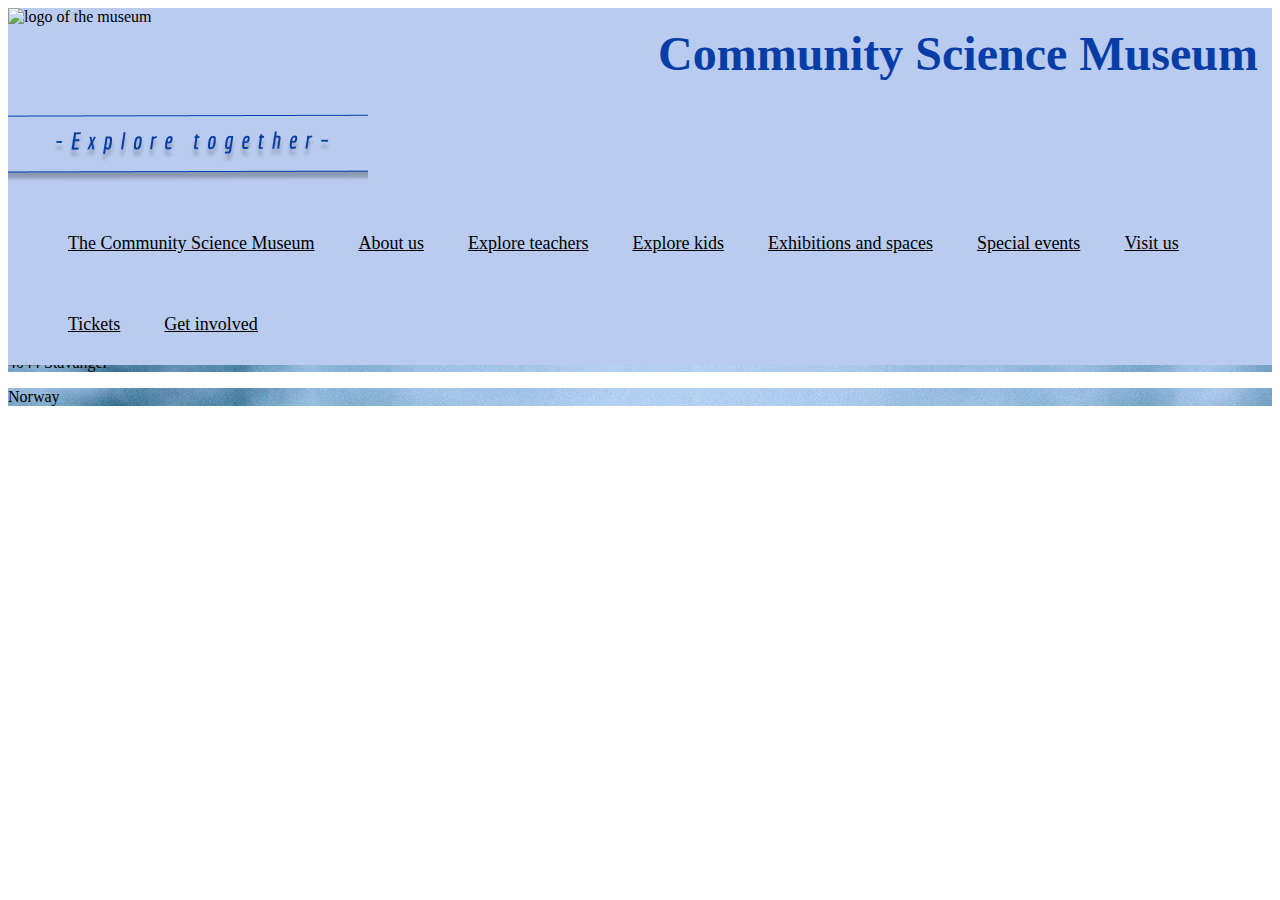
==== about.html @ 62e26b8c "clone to main" ====
<!DOCTYPE html>
<html lang="en">
<head>
    <meta charset="UTF-8">
    <meta http-equiv="X-UA-Compatible" content="IE=edge">
    <meta name="viewport" content="width=device-width, initial-scale=1.0">
    <meta name="discription" content="get information about The community Science Museum">
    <link href="css/styles.css" rel=" stylesheet"/>
    <link href="..font/https://fonts.google.com/?preview.text=Addresse%20er%20langgate&preview.text_type=custom&query=cairo"/>
    <link href="..fonts/https://fonts.google.com/?preview.text=%20Community%20Science%20Museum&preview.text_type=custom&query=source+serif+pro"/>
    <title>The Community Science Museum|About</title>
</head>
<body>
    <header>
        <a href="index.html"></a>
        <img src="icons/logostar.png" alt="logo of the museum" class="logostar"/>
        <h1>Community Science Museum</h1>
        <img src="icons/eksplore together.png" alt="label with text: Explore together"  class="Explore together"/>
        <nav>
            <ul>    
                <a href="index.html">The Community Science Museum</a>
                <a href="about.html"class="active">About us</a>
                <a href="explore teachers.html">Explore teachers</a>
                <a href="explore kids.html">Explore kids</a>
                <a href="exhibitions.html">Exhibitions and spaces</a>
                <a href="Special events.html">Special events</a>
                <a href="visit.html">Visit us</a>
                <a href="tickets.html">Tickets</a>
                <a href="get involved.html">Get involved</a>
            </ul>
        </nav>  
    </header>
    <main>

    </main>
    <footer>
        Copyright: &copy;
        <p>Contact</p>
        <p>Telefon: 909 111222</p>
        <p>Addresse: Strogate 5</p>
        <p>4044 Stavanger</p>
        <p>Norway</p>
    </footer>
    
</body>
</html>
---- css/styles.css ----
@font-face {
    font-family: 'Source Serif Pro', serif;
    src: url("fonts/fonts.gstatic.com");
    font-family: 'Cairo', sans-serif;
    src: url("fonts.googleapis.com");
}

h1 {
        font-family: Cairo, Cambria, Cochin, Georgia, Times, 'Times New Roman', sans-serif;
        font-size: 3em;
        color: #073DA7;
        background-color: rgb(185, 203, 238);
        position: relative center;
        margin-top: 0px;
        padding-left: 650px;
        padding-bottom:0px;
}
.explore {
    width: 400px;
    height: 100px;
    margin-top: 0px;
    padding-left: 750px;
    padding-top: 0px;
}

body {
    font-family: source serif pro serif, Georgia, 'Times New Roman', Times, serif;
    font-size: 1 em;
    color: black;
}

.logo {
   margin-bottom:0px;
   background-color:rgb(185, 203, 238);
    
}

#menu-checkbox:checked ~ nav {
    display: block;
}

header {
    position: relative;
    background-color:rgb(185, 203, 238); 
    height: 210px;
    
}


nav {
    position:absolute;
    background-color:rgb(185, 203, 238);
    color:black;
    padding-right: 20px;

}
nav a {
    display: block;
    color:black;
    margin: 30px 20px 30px 20px;
    font-size:large;
   

}
@media  (min-width: 600px) {
    nav{
        display: block;
        position: static;
    }
}
.hamburger-icon {
    display:none;
}
nav a {
    display: inline-block;
}
 
.scientistic {
    background-image:url("../images/homepage.jpg");
    background-repeat: no-repeat;
    width: 700px;
    height: 1000px;
    margin-top: 0px;
    margin-left: 600px;
    
}
p {
    background-image:url("../images/homepage.jpg");
    position: center;
}
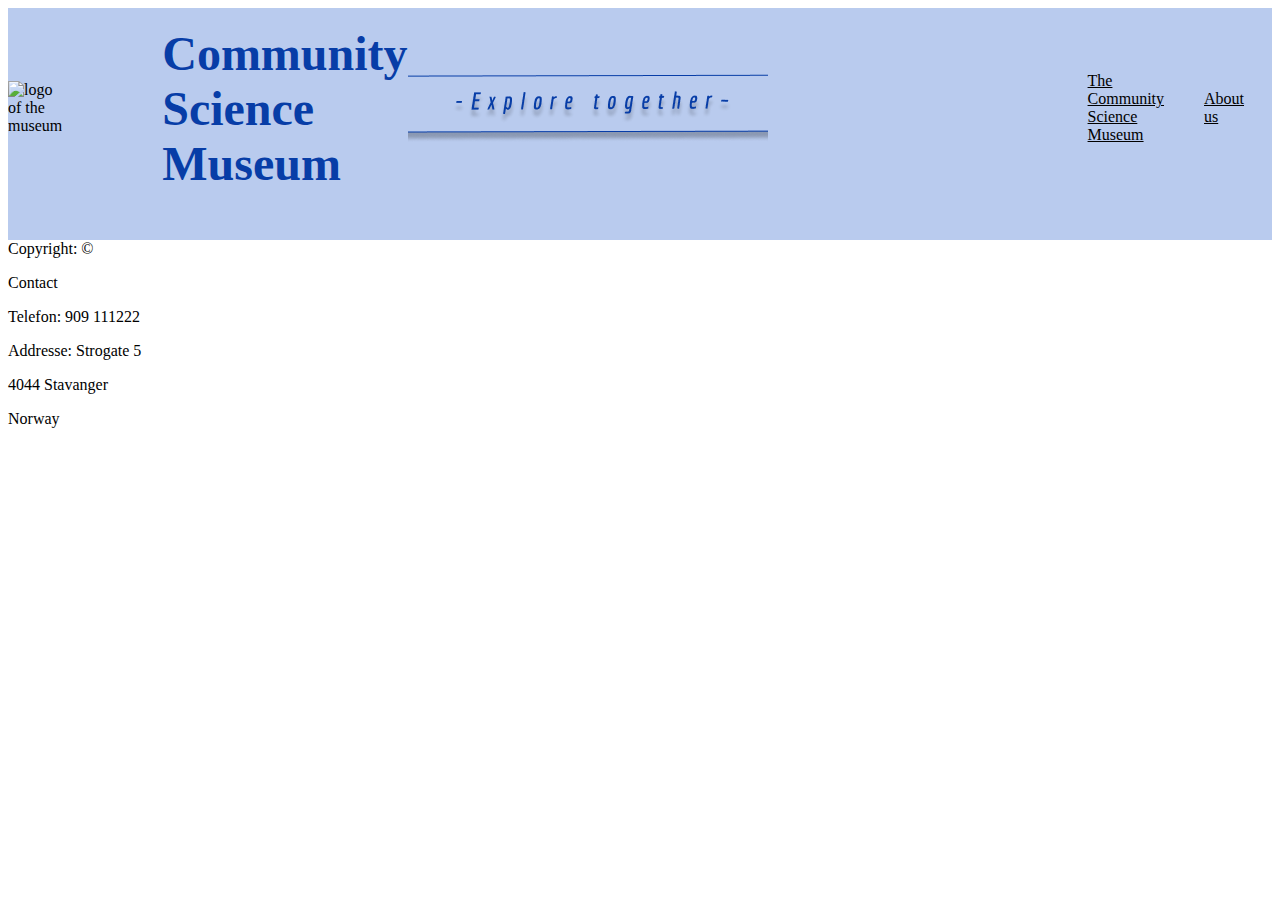
==== commit 7715393f: "clone to main" ====
--- a/about.html
+++ b/about.html
@@ -17,7 +17,7 @@
         <h1>Community Science Museum</h1>
         <img src="icons/eksplore together.png" alt="label with text: Explore together"  class="Explore together"/>
         <nav>
-            <ul>    
+            <nav>    
                 <a href="index.html">The Community Science Museum</a>
                 <a href="about.html"class="active">About us</a>
                 <a href="explore teachers.html">Explore teachers</a>
@@ -27,7 +27,7 @@
                 <a href="visit.html">Visit us</a>
                 <a href="tickets.html">Tickets</a>
                 <a href="get involved.html">Get involved</a>
-            </ul>
+            </nav>
         </nav>  
     </header>
     <main>
--- a/css/styles.css
+++ b/css/styles.css
@@ -5,23 +5,7 @@
     src: url("fonts.googleapis.com");
 }
 
-h1 {
-        font-family: Cairo, Cambria, Cochin, Georgia, Times, 'Times New Roman', sans-serif;
-        font-size: 3em;
-        color: #073DA7;
-        background-color: rgb(185, 203, 238);
-        position: relative center;
-        margin-top: 0px;
-        padding-left: 650px;
-        padding-bottom:0px;
-}
-.explore {
-    width: 400px;
-    height: 100px;
-    margin-top: 0px;
-    padding-left: 750px;
-    padding-top: 0px;
-}
+
 
 body {
     font-family: source serif pro serif, Georgia, 'Times New Roman', Times, serif;
@@ -30,8 +14,8 @@
 }
 
 .logo {
-   margin-bottom:0px;
-   background-color:rgb(185, 203, 238);
+    margin-bottom:0px;
+    background-color:rgb(185, 203, 238);
     
 }
 
@@ -40,51 +24,176 @@
 }
 
 header {
-    position: relative;
+    
     background-color:rgb(185, 203, 238); 
-    height: 210px;
-    
+    height: 200px;
+    margin-bottom: 0px;
+    display:block flex;
+    align-items: center;
+    padding-bottom: 2em;
 }
 
 
 nav {
-    position:absolute;
-    background-color:rgb(185, 203, 238);
+    position: relative;
     color:black;
-    padding-right: 20px;
-
+    padding-left: 50px;
+    margin-left: 100px;
+    font-size:large bold;
+    
 }
 nav a {
-    display: block;
+    display: inline-block;
     color:black;
     margin: 30px 20px 30px 20px;
-    font-size:large;
-   
-
 }
 @media  (min-width: 600px) {
     nav{
-        display: block;
+        display: block flex;
         position: static;
+        justify-content: space-around;
+        align-items: center;
     }
 }
 .hamburger-icon {
     display:none;
+    
 }
-nav a {
-    display: inline-block;
+#check-box{
+    display: none;
 }
- 
+
+h1 {
+    font-family: Cairo, Cambria, Cochin, Georgia, Times, 'Times New Roman', sans-serif;
+    font-size: 3em;
+    color: #073DA7;
+    background-color: rgb(185, 203, 238);
+    position: relative center;
+    margin: 0px;
+    margin-bottom: 0px;
+    padding-left: 100px;
+    display:inline;
+
+}
+.explore {
+    width: 400px;
+    height: 100px;
+    margin-top: 0px;
+    margin-bottom: 0px;
+    padding-left: 650px;
+    padding-top: 0px;
+    padding-bottom: 20px;
+    align-items: center;
+}
+
+
 .scientistic {
-    background-image:url("../images/homepage.jpg");
+    width: 600px;
+    height: 900px;
     background-repeat: no-repeat;
-    width: 700px;
-    height: 1000px;
     margin-top: 0px;
     margin-left: 600px;
+    padding-top: 0%;
+}
+
+
+.astronaut {
+    background-image:"../images/andrew-ruiz-348421.jpg";
+    background-size: cover;
+    background-repeat: no-repeat;
+    max-height:min-content;
+    width: 100%;
+    background-repeat: no-repeat;
+    margin: 15px;
+}
+
+.maur {
+    background-size: cover;
+    background-repeat: no-repeat;
+    background-image:"../images/exhibiton maur.jpg";
+    max-height: 400px;
+    background-repeat: no-repeat;
+    margin: 15px;
+}
+
+
+.glasses {
+    background-size: cover;
+    background-repeat: no-repeat;
+    background-image:"../images/billetto-editorial-334686.jpg";
+    max-height: 400px;
+    background-repeat: no-repeat;
+    margin: 15px;
+}
+.footer{
+    background-image: none;
+}
+button {
+    width: 300px;
+    height: 50px;
+    border-radius:10px;
     
 }
-p {
-    background-image:url("../images/homepage.jpg");
-    position: center;
-}+.ticket-button {
+    background-color:#B9CBEE;
+}
+.teacher-button {
+    background-color:#CBC41B;
+}
+.kids-button {
+    background-color:#F89E5D;
+}
+.exhibition-button {
+    background-color:#E1D6CD;
+}
+.events-button {
+    background-color:#D380C3;
+}
+.news-button {
+    text-align:center;
+    background-color:#E4AD9C;
+    width:200px;
+    height:25px;
+    border-radius:6px;
+}
+.read-button {
+    text-align: center;
+    background-color:#A3E6EC;
+    width:200px;
+    height:25px;
+    border-radius: 6px;
+}
+
+.wrapper {
+    display: grid;
+    grid-template-columns:  1fr  2fr 2fr;
+}
+.itme {
+    flex-direction: column;
+    align-items:center;
+    justify-content:space-between;
+    flex-wrap:nowrap;
+    flex-grow:unset;
+    margin-left: 0px;
+    margin-right: 0px;
+    margin-top: 10px;
+    margin-bottom: 10px;
+}
+.higher-item {
+    margin-top: 0px;
+    margin-bottom:10px;
+    padding-top: 0%;
+}
+.museum {
+    height: 300px;
+    min-width: 100%;
+}
+
+
+h2 {
+    background-color:#D380C3;
+    color:black;
+}
+
+   
+    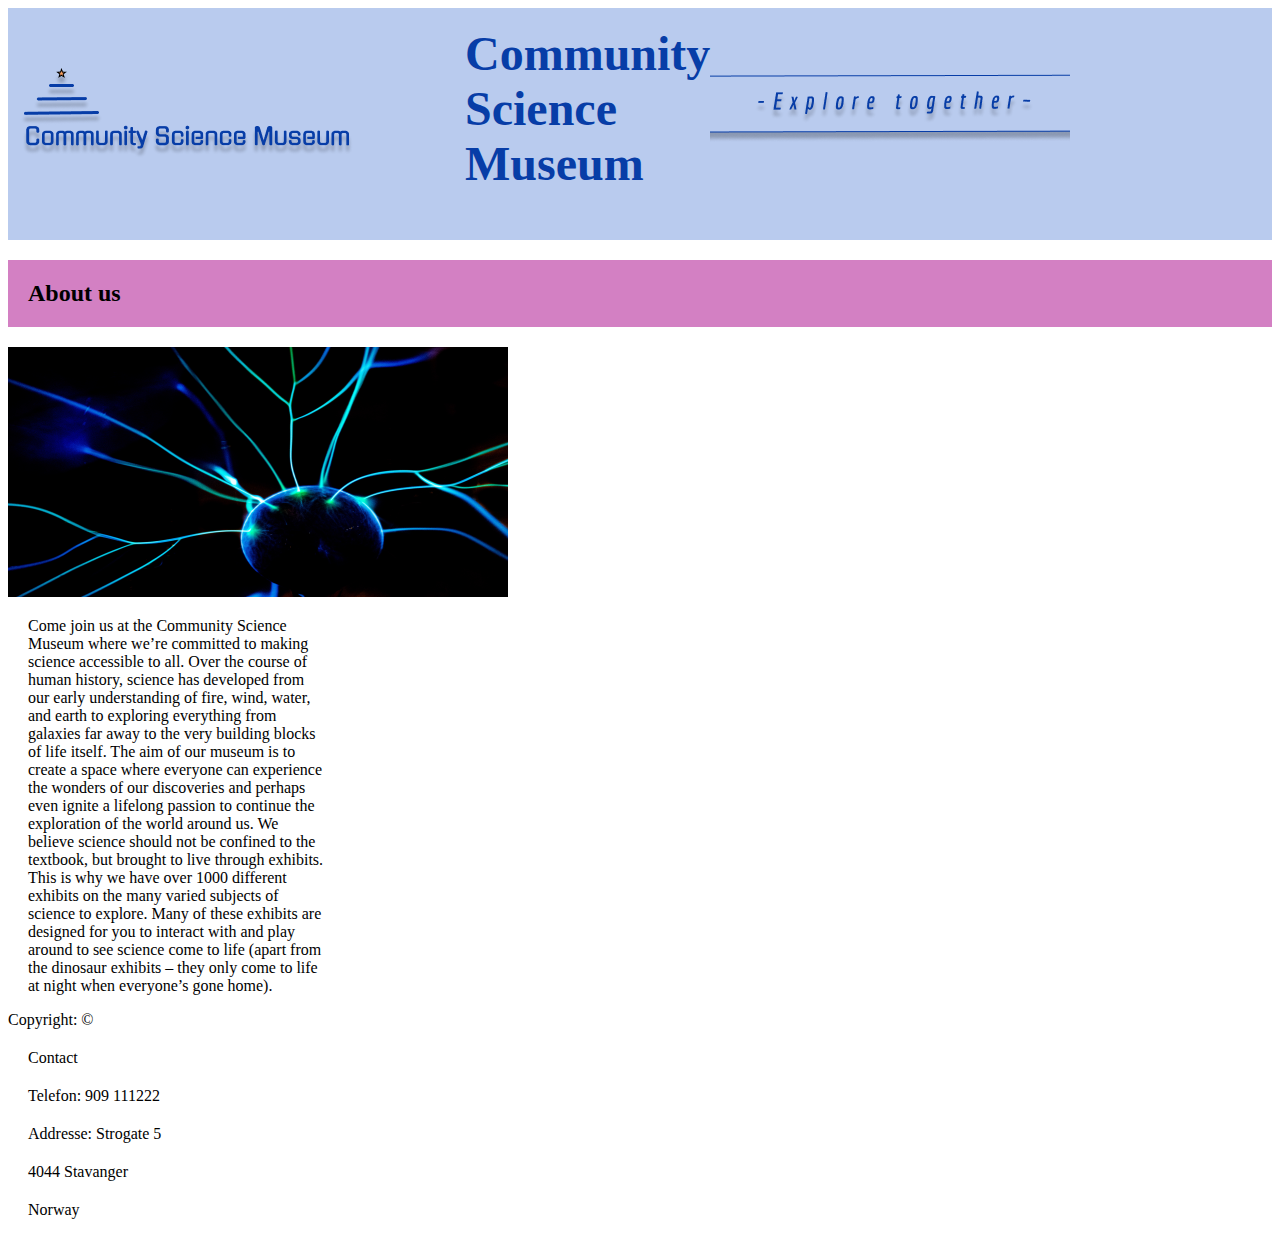
==== commit 9e9e75f0: "clone to main" ====
--- a/about.html
+++ b/about.html
@@ -13,7 +13,7 @@
 <body>
     <header>
         <a href="index.html"></a>
-        <img src="icons/logostar.png" alt="logo of the museum" class="logostar"/>
+        <img src="icons/logo text A.png" alt="logo of the museum" class="logo"/>
         <h1>Community Science Museum</h1>
         <img src="icons/eksplore together.png" alt="label with text: Explore together"  class="Explore together"/>
         <nav>
@@ -31,7 +31,13 @@
         </nav>  
     </header>
     <main>
-
+        <h2>About us</h2>
+        <img src="images/Science image.jpg" alt="electric ball with electric wibes in turquoise colors" class="science"/>
+        <p>Come join us at the Community Science Museum where we’re committed to making science accessible to all.
+            Over the course of human history, science has developed from our early understanding of fire, wind, water, and earth to exploring everything from galaxies far away to the very building blocks of life itself.
+            The aim of our museum is to create a space where everyone can experience the wonders of our discoveries and perhaps even ignite a lifelong passion to continue the exploration of the world around us.
+            We believe science should not be confined to the textbook, but brought to live through exhibits. This is why we have over 1000 different exhibits on the many varied subjects of science to explore. Many of these exhibits are designed for you to interact with and play around to see science come to life (apart from the dinosaur exhibits – they only come to life at night when everyone’s gone home).
+            </p>
     </main>
     <footer>
         Copyright: &copy;
--- a/css/styles.css
+++ b/css/styles.css
@@ -11,6 +11,7 @@
     font-family: source serif pro serif, Georgia, 'Times New Roman', Times, serif;
     font-size: 1 em;
     color: black;
+   
 }
 
 .logo {
@@ -85,70 +86,21 @@
     padding-bottom: 20px;
     align-items: center;
 }
-
+img {
+    display:flex;
+}
+    
 
 .scientistic {
-    width: 600px;
-    height: 900px;
+    background-image:var--(homepage picture),
+    url("/images/homepage.jpg");
     background-repeat: no-repeat;
     margin-top: 0px;
-    margin-left: 600px;
-    padding-top: 0%;
-}
-
-
-.astronaut {
-    background-image:"../images/andrew-ruiz-348421.jpg";
-    background-size: cover;
-    background-repeat: no-repeat;
-    max-height:min-content;
-    width: 100%;
-    background-repeat: no-repeat;
-    margin: 15px;
-}
-
-.maur {
-    background-size: cover;
-    background-repeat: no-repeat;
-    background-image:"../images/exhibiton maur.jpg";
-    max-height: 400px;
-    background-repeat: no-repeat;
-    margin: 15px;
-}
-
-
-.glasses {
-    background-size: cover;
-    background-repeat: no-repeat;
-    background-image:"../images/billetto-editorial-334686.jpg";
-    max-height: 400px;
-    background-repeat: no-repeat;
-    margin: 15px;
-}
-.footer{
-    background-image: none;
-}
-button {
-    width: 300px;
-    height: 50px;
-    border-radius:10px;
-    
-}
-.ticket-button {
-    background-color:#B9CBEE;
-}
-.teacher-button {
-    background-color:#CBC41B;
-}
-.kids-button {
-    background-color:#F89E5D;
-}
-.exhibition-button {
-    background-color:#E1D6CD;
-}
-.events-button {
-    background-color:#D380C3;
-}
+    max-width: 600px;
+}
+
+
+
 .news-button {
     text-align:center;
     background-color:#E4AD9C;
@@ -164,36 +116,181 @@
     border-radius: 6px;
 }
 
-.wrapper {
-    display: grid;
-    grid-template-columns:  1fr  2fr 2fr;
-}
-.itme {
-    flex-direction: column;
-    align-items:center;
-    justify-content:space-between;
-    flex-wrap:nowrap;
-    flex-grow:unset;
-    margin-left: 0px;
-    margin-right: 0px;
-    margin-top: 10px;
-    margin-bottom: 10px;
-}
-.higher-item {
-    margin-top: 0px;
-    margin-bottom:10px;
-    padding-top: 0%;
-}
+
+.astronaut {
+    background-image:"../images/andrew-ruiz-348421.jpg";
+    background-size: cover;
+    background-repeat: no-repeat;
+    max-height:400px;
+    max-width: 100%;
+    background-repeat: no-repeat;
+    margin: 15px;
+}
+
+.maur {
+    background-size: cover;
+    background-repeat: no-repeat;
+    background-image:"../images/exhibiton maur.jpg";
+    max-height: 400px;
+    background-repeat: no-repeat;
+    margin: 15px;
+}
+
+
+.glasses {
+    background-size: cover;
+    background-repeat: no-repeat;
+    
+    max-height: 400px;
+    background-repeat: no-repeat;
+    margin: 15px;
+}
+.footer{
+    background-image: none;
+}
+button {
+    
+    width: 300px;
+    height: 50px;
+    border-radius:10px;
+    
+}
+.ticket-button {
+    background-color:#B9CBEE;
+}
+
+.teacher-button {
+    background-color:#CBC41B;
+}
+.kids-button {
+    background-color:#F89E5D;
+}
+.exhibition-button {
+    background-color:#E1D6CD;
+}
+
+.events-button {
+    background-color:#D380C3;
+}
+
+.item4 {
+    background-image:"../images/billetto-editorial-334686.jpg";
+}
+
 .museum {
-    height: 300px;
-    min-width: 100%;
+    width: cover;
+    height:fit-content;
 }
 
 
 h2 {
     background-color:#D380C3;
     color:black;
-}
-
-   
-    +    padding:20px;
+}
+
+
+p {
+    margin-top: 20px;
+    margin-left: 20px;
+    max-width:600px;
+    width:300px;
+    
+
+}
+
+.man {
+    height: 500px;
+    width: 300px;
+    margin-right: 20px;
+    position: relative center;
+}
+.science {
+    height: 250px;
+    width: 500px;
+}
+.moon {
+    min-width:100%;
+    height: 200px;
+}
+.drop {
+    height: 500px;
+    width: 400px;
+    margin-right: 20px;
+}
+.teacher {
+    height: 500px;
+    width: 500px;
+    margin-right: 20px;
+}
+    
+.keyhole {
+    height: 500px;
+    width: 500px;
+    margin-right: 20px;
+}
+.star {
+    width: 100% cover;
+}
+.newton {
+    height: 500px;
+    width:400px;
+    margin-right: 20px;
+}
+.boy {
+    height: 600px;
+    width: 500px;
+    margin-right: 20px;
+}
+.star {
+    width:100%;
+    height: 150px;;
+}
+.skull {
+    height: 500px;
+    width: 700px;
+    margin: 20px;
+}
+.elephant {
+    height: 700px;
+    width: 500px;
+    margin: 20px;
+}
+.climb {
+    height: 600px;
+    width: 1000px;
+    margin: 20px;
+}
+.dinosaur {
+    height: 700px;
+    width: 500px;
+    margin: 20px;
+}
+.child {
+    height: 200px;
+    width: 700px;
+    margin: 20px;
+}
+.rocket {
+    max-width:600px;
+}
+.cosmology {
+    background-color:#E9918B;
+    text-align: center;
+}
+.evolution {
+    background-color:#CBC41B;
+    text-align: center;
+}
+.biology {
+    background-color:#F8BB46;
+    text-align: center;
+}
+.robotica {
+    background-color:#CE9FDE;
+    text-align: center;
+}
+.ecology {
+    background-color:#F89E5D;
+    text-align: center;
+}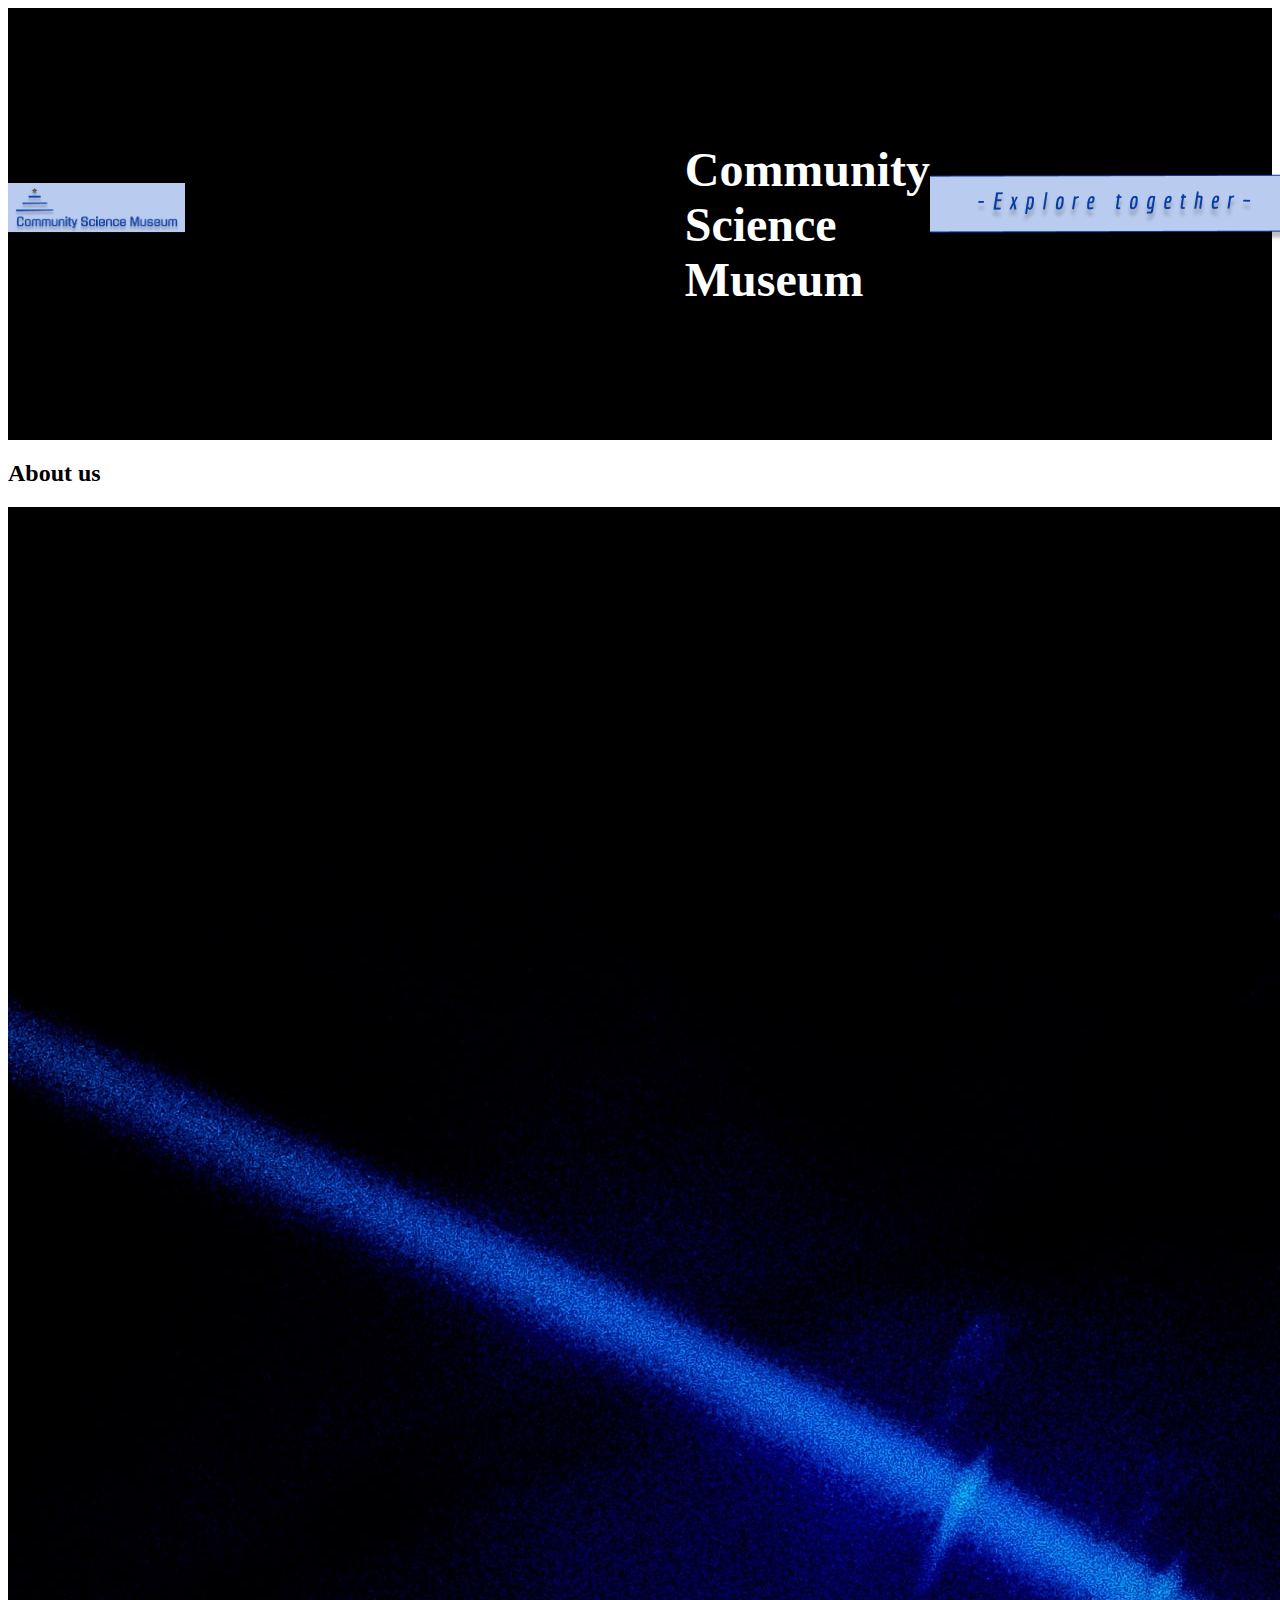
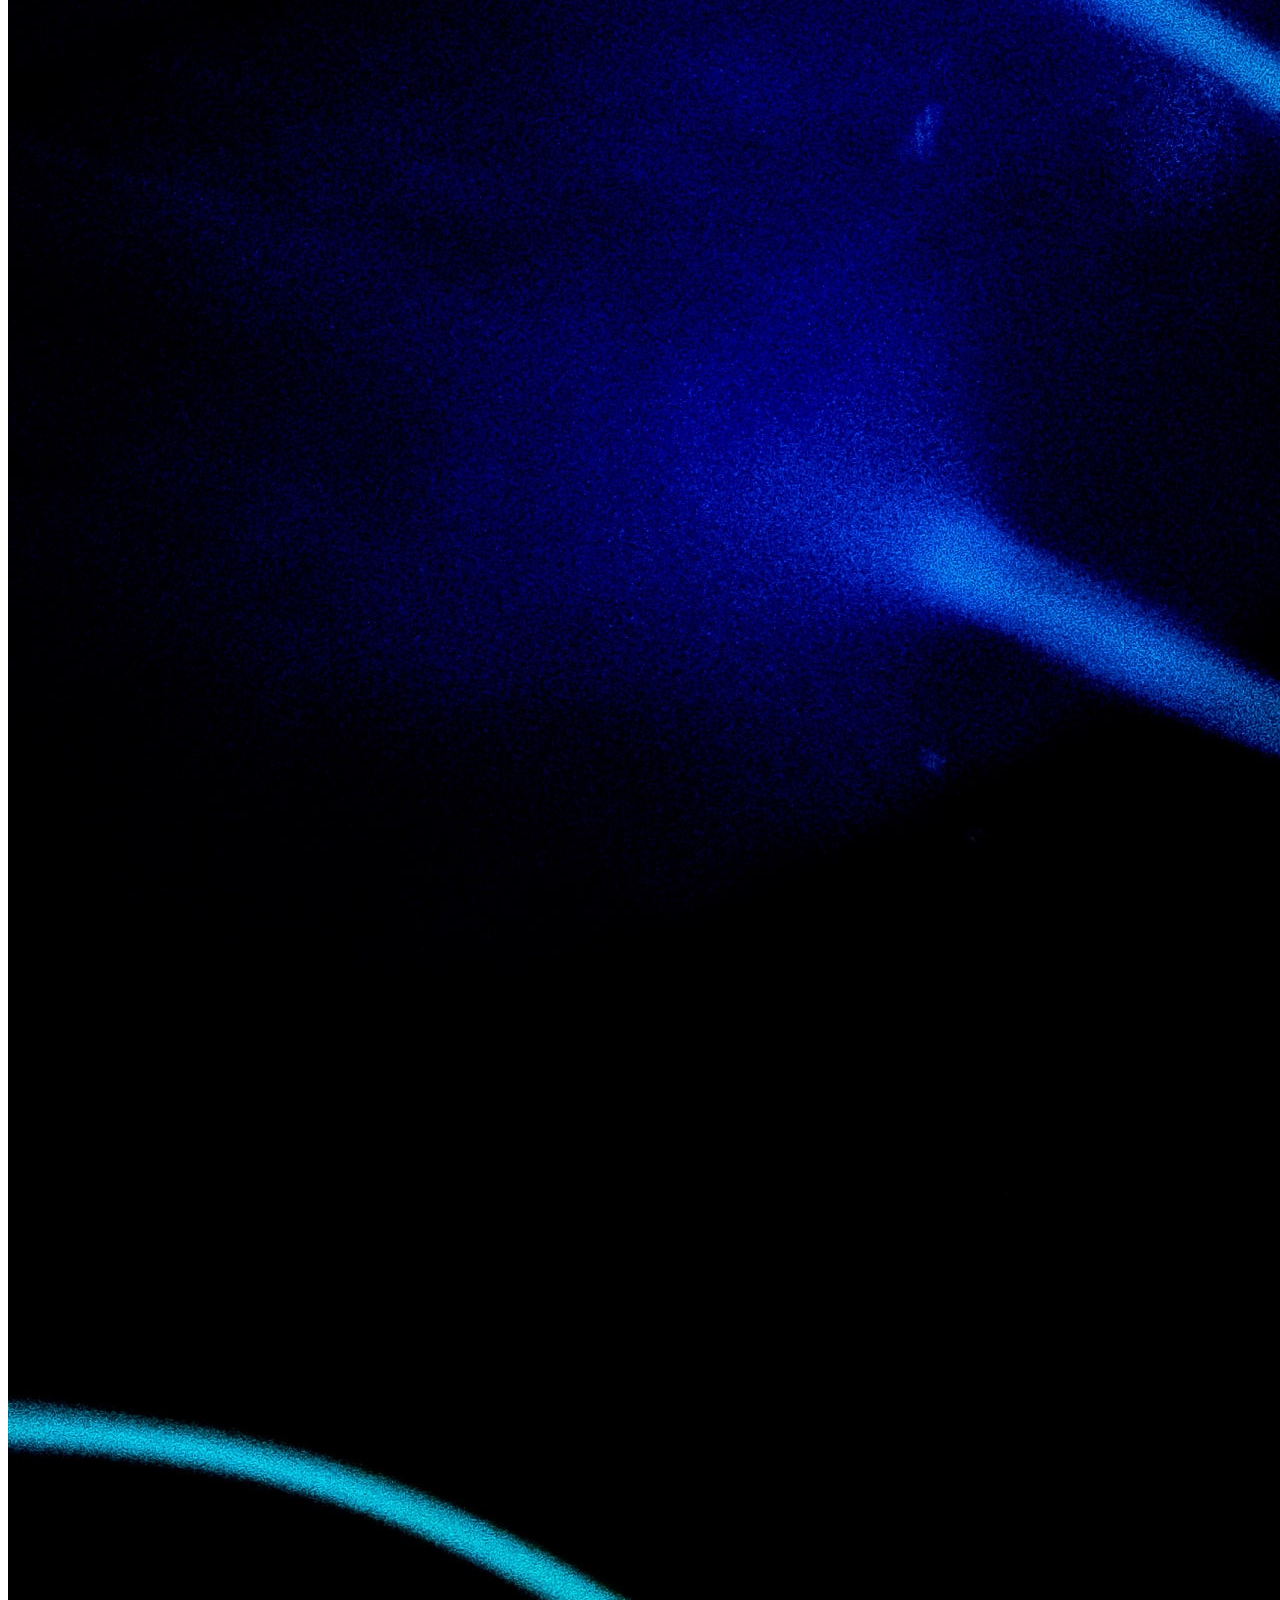
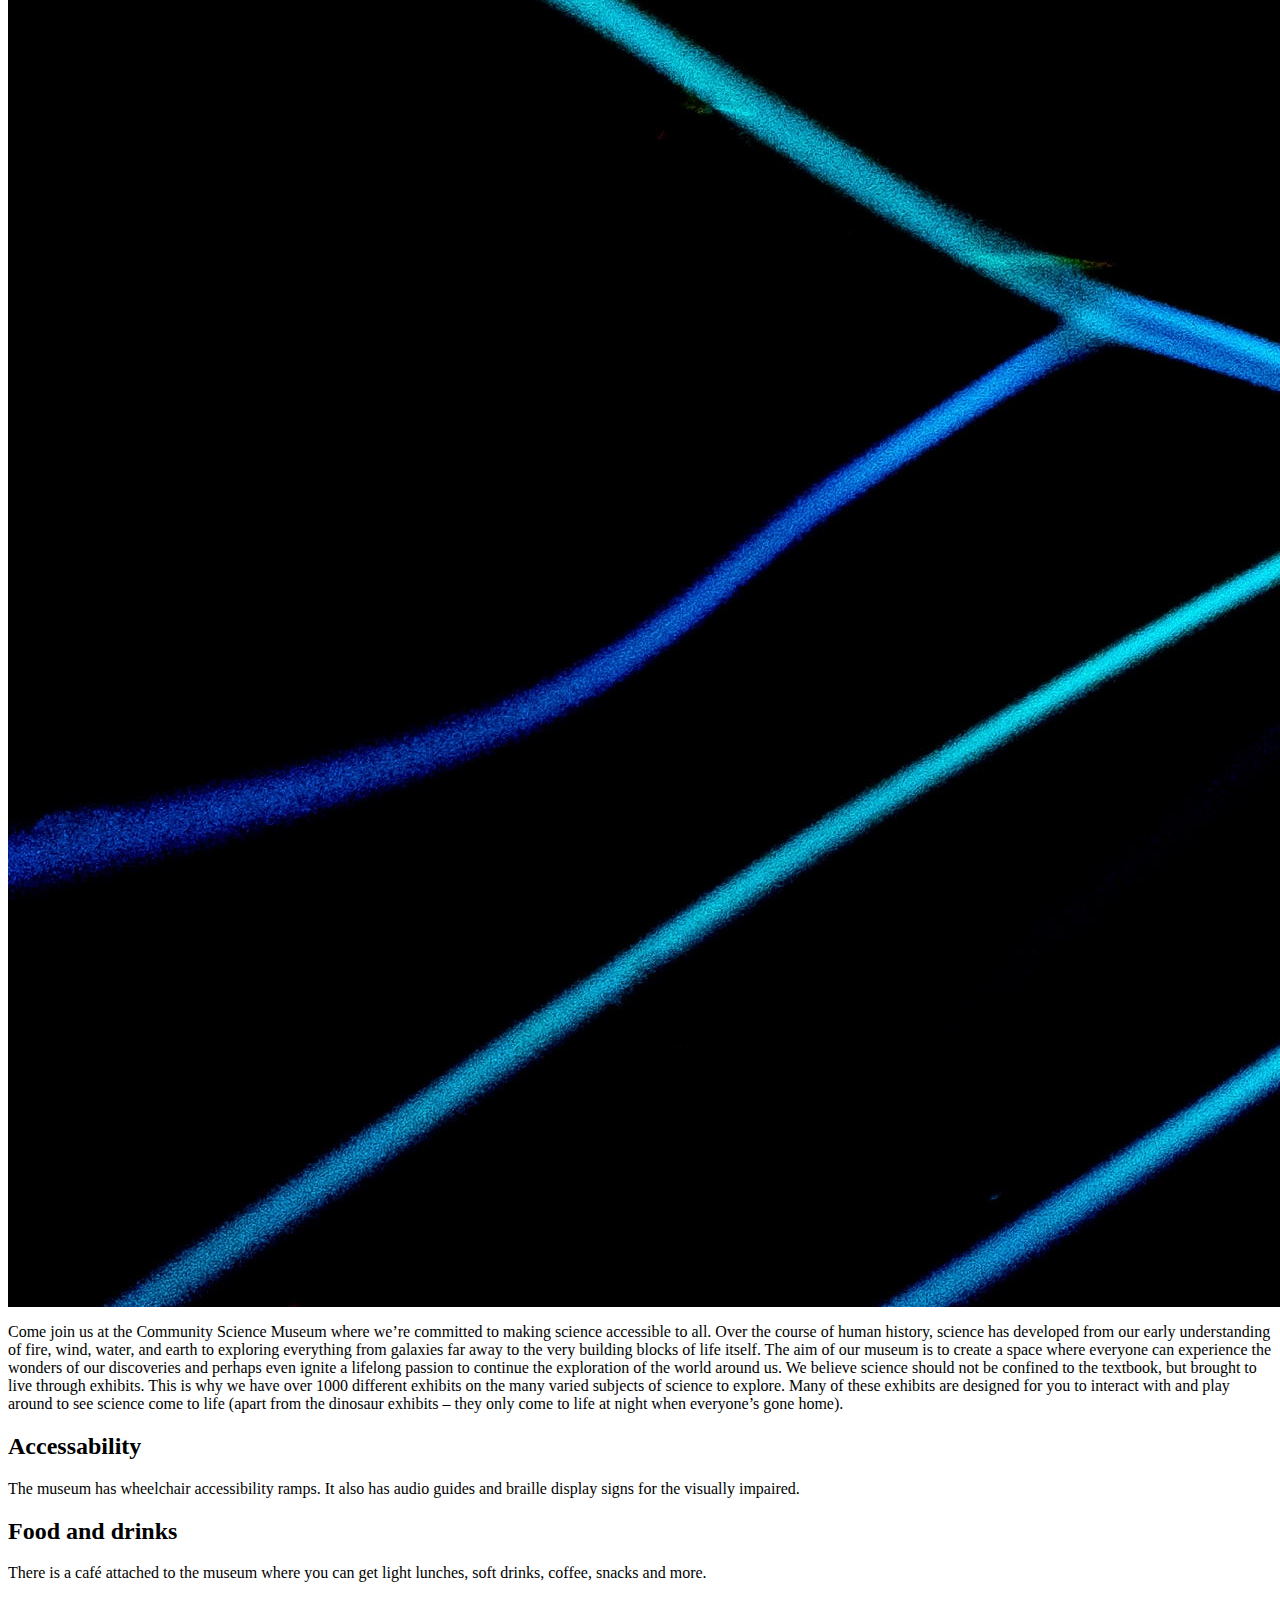
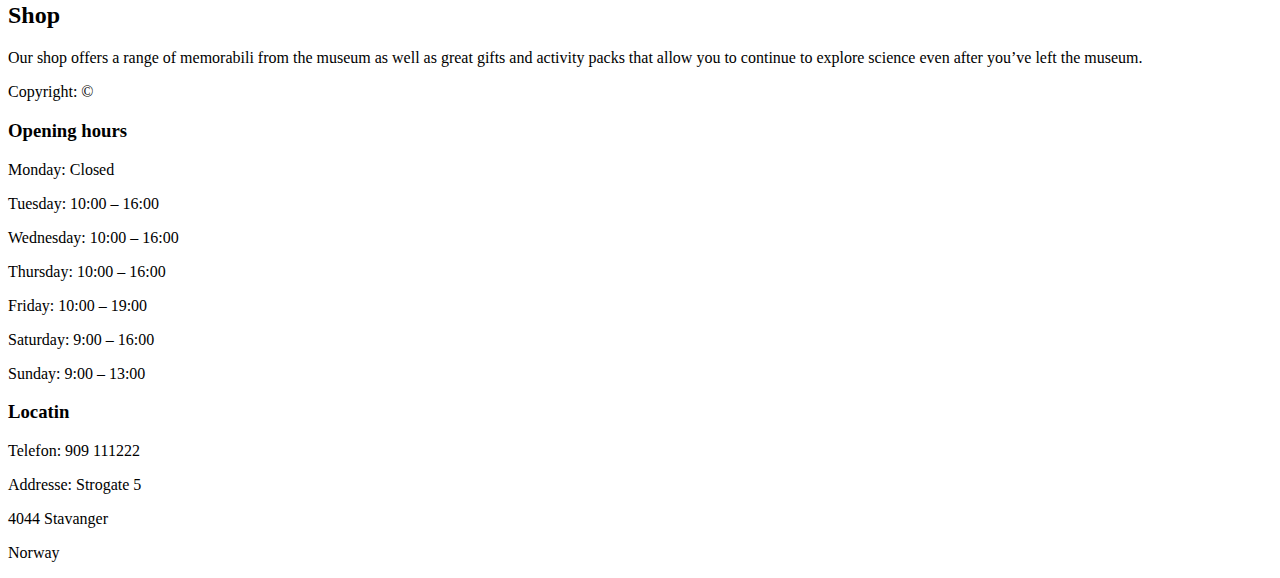
==== commit 5e00ad3d: "clone to main" ====
--- a/about.html
+++ b/about.html
@@ -31,17 +31,34 @@
         </nav>  
     </header>
     <main>
-        <h2>About us</h2>
+        <h2 class="about">About us</h2>
         <img src="images/Science image.jpg" alt="electric ball with electric wibes in turquoise colors" class="science"/>
         <p>Come join us at the Community Science Museum where we’re committed to making science accessible to all.
             Over the course of human history, science has developed from our early understanding of fire, wind, water, and earth to exploring everything from galaxies far away to the very building blocks of life itself.
             The aim of our museum is to create a space where everyone can experience the wonders of our discoveries and perhaps even ignite a lifelong passion to continue the exploration of the world around us.
             We believe science should not be confined to the textbook, but brought to live through exhibits. This is why we have over 1000 different exhibits on the many varied subjects of science to explore. Many of these exhibits are designed for you to interact with and play around to see science come to life (apart from the dinosaur exhibits – they only come to life at night when everyone’s gone home).
             </p>
+        <h2 class="about">Accessability</h2>  
+        <p>The museum has wheelchair accessibility ramps.
+            It also has audio guides and braille display signs for the visually impaired.</p>
+        <h2 class="about">Food and drinks</h2>
+        <p>There is a café attached to the museum where you can get light lunches, 
+            soft drinks, coffee, snacks and more.</p>
+        <h2 class="about">Shop</h2>
+        <p>Our shop offers a range of memorabili from the museum as well as great gifts and activity packs
+            that allow you to continue to explore science even after you’ve left the museum.</p>
     </main>
     <footer>
         Copyright: &copy;
-        <p>Contact</p>
+        <h3>Opening hours</h3>
+        <p>Monday: Closed
+        <p>Tuesday: 10:00 – 16:00</p>
+        <p> Wednesday: 10:00 – 16:00</p>
+        <p> Thursday: 10:00 – 16:00</p>
+        <p> Friday: 10:00 – 19:00</p>
+        <p> Saturday: 9:00 – 16:00</p>
+        <p> Sunday: 9:00 – 13:00</p>
+        <h3>Locatin</h3>
         <p>Telefon: 909 111222</p>
         <p>Addresse: Strogate 5</p>
         <p>4044 Stavanger</p>
--- a/css/styles.css
+++ b/css/styles.css
@@ -5,7 +5,17 @@
     src: url("fonts.googleapis.com");
 }
 
-
+@media (min-width: 600px) and (max-width: 1200px) {
+}
+
+.container {
+    display:flex;
+}
+@media (max-width: 600px) {
+    .container {
+      flex-direction: column;
+    }
+   }
 
 body {
     font-family: source serif pro serif, Georgia, 'Times New Roman', Times, serif;
@@ -15,19 +25,21 @@
 }
 
 .logo {
-    margin-bottom:0px;
-    background-color:rgb(185, 203, 238);
-    
+
+   background-color: black;
+   color:#D380C3;
+   width: 200px;
+   height: 50px;
 }
 
 #menu-checkbox:checked ~ nav {
     display: block;
 }
-
+ 
 header {
     
-    background-color:rgb(185, 203, 238); 
-    height: 200px;
+    background-color:black;
+    height: 400px;
     margin-bottom: 0px;
     display:block flex;
     align-items: center;
@@ -37,7 +49,7 @@
 
 nav {
     position: relative;
-    color:black;
+    color:white;
     padding-left: 50px;
     margin-left: 100px;
     font-size:large bold;
@@ -45,7 +57,8 @@
 }
 nav a {
     display: inline-block;
-    color:black;
+    background-color:black;
+    color: white;
     margin: 30px 20px 30px 20px;
 }
 @media  (min-width: 600px) {
@@ -67,10 +80,10 @@
 h1 {
     font-family: Cairo, Cambria, Cochin, Georgia, Times, 'Times New Roman', sans-serif;
     font-size: 3em;
-    color: #073DA7;
-    background-color: rgb(185, 203, 238);
+    color: white; 
+    background-color: black;
     position: relative center;
-    margin: 0px;
+    margin-left:400px;
     margin-bottom: 0px;
     padding-left: 100px;
     display:inline;
@@ -79,24 +92,19 @@
 .explore {
     width: 400px;
     height: 100px;
-    margin-top: 0px;
-    margin-bottom: 0px;
-    padding-left: 650px;
-    padding-top: 0px;
-    padding-bottom: 20px;
-    align-items: center;
+    background-color: black;
+    color:white;
+    text-align: center;
+    display: flex;
+    margin-left: 400px;
 }
 img {
     display:flex;
 }
     
 
-.scientistic {
-    background-image:var--(homepage picture),
-    url("/images/homepage.jpg");
-    background-repeat: no-repeat;
-    margin-top: 0px;
-    max-width: 600px;
+img {
+    background-image: url (;
 }
 
 
@@ -147,6 +155,7 @@
 }
 .footer{
     background-image: none;
+    text-align: center;
 }
 button {
     
@@ -178,8 +187,9 @@
 }
 
 .museum {
-    width: cover;
-    height:fit-content;
+    width: 400px;
+    height:200px;
+    margin-left: 50px;
 }
 
 
@@ -192,9 +202,11 @@
 
 p {
     margin-top: 20px;
-    margin-left: 20px;
+    margin-left: 50px;
     max-width:600px;
     width:300px;
+    position: relative;
+    display: center;
     
 
 }
@@ -267,7 +279,7 @@
     margin: 20px;
 }
 .child {
-    height: 200px;
+    height: 300px;
     width: 700px;
     margin: 20px;
 }
@@ -293,4 +305,22 @@
 .ecology {
     background-color:#F89E5D;
     text-align: center;
+}
+.about {
+    background-color: #A3E6EF;
+    text-align: center;
+    
+}
+.volunteers {
+    background-color: #F48982;
+    text-align: center;
+   
+}
+.support {
+    background-color:#EACF9B;
+    text-align: center;
+}
+.internships {
+    background-color:#E4AD9C;
+    text-align: center;
 }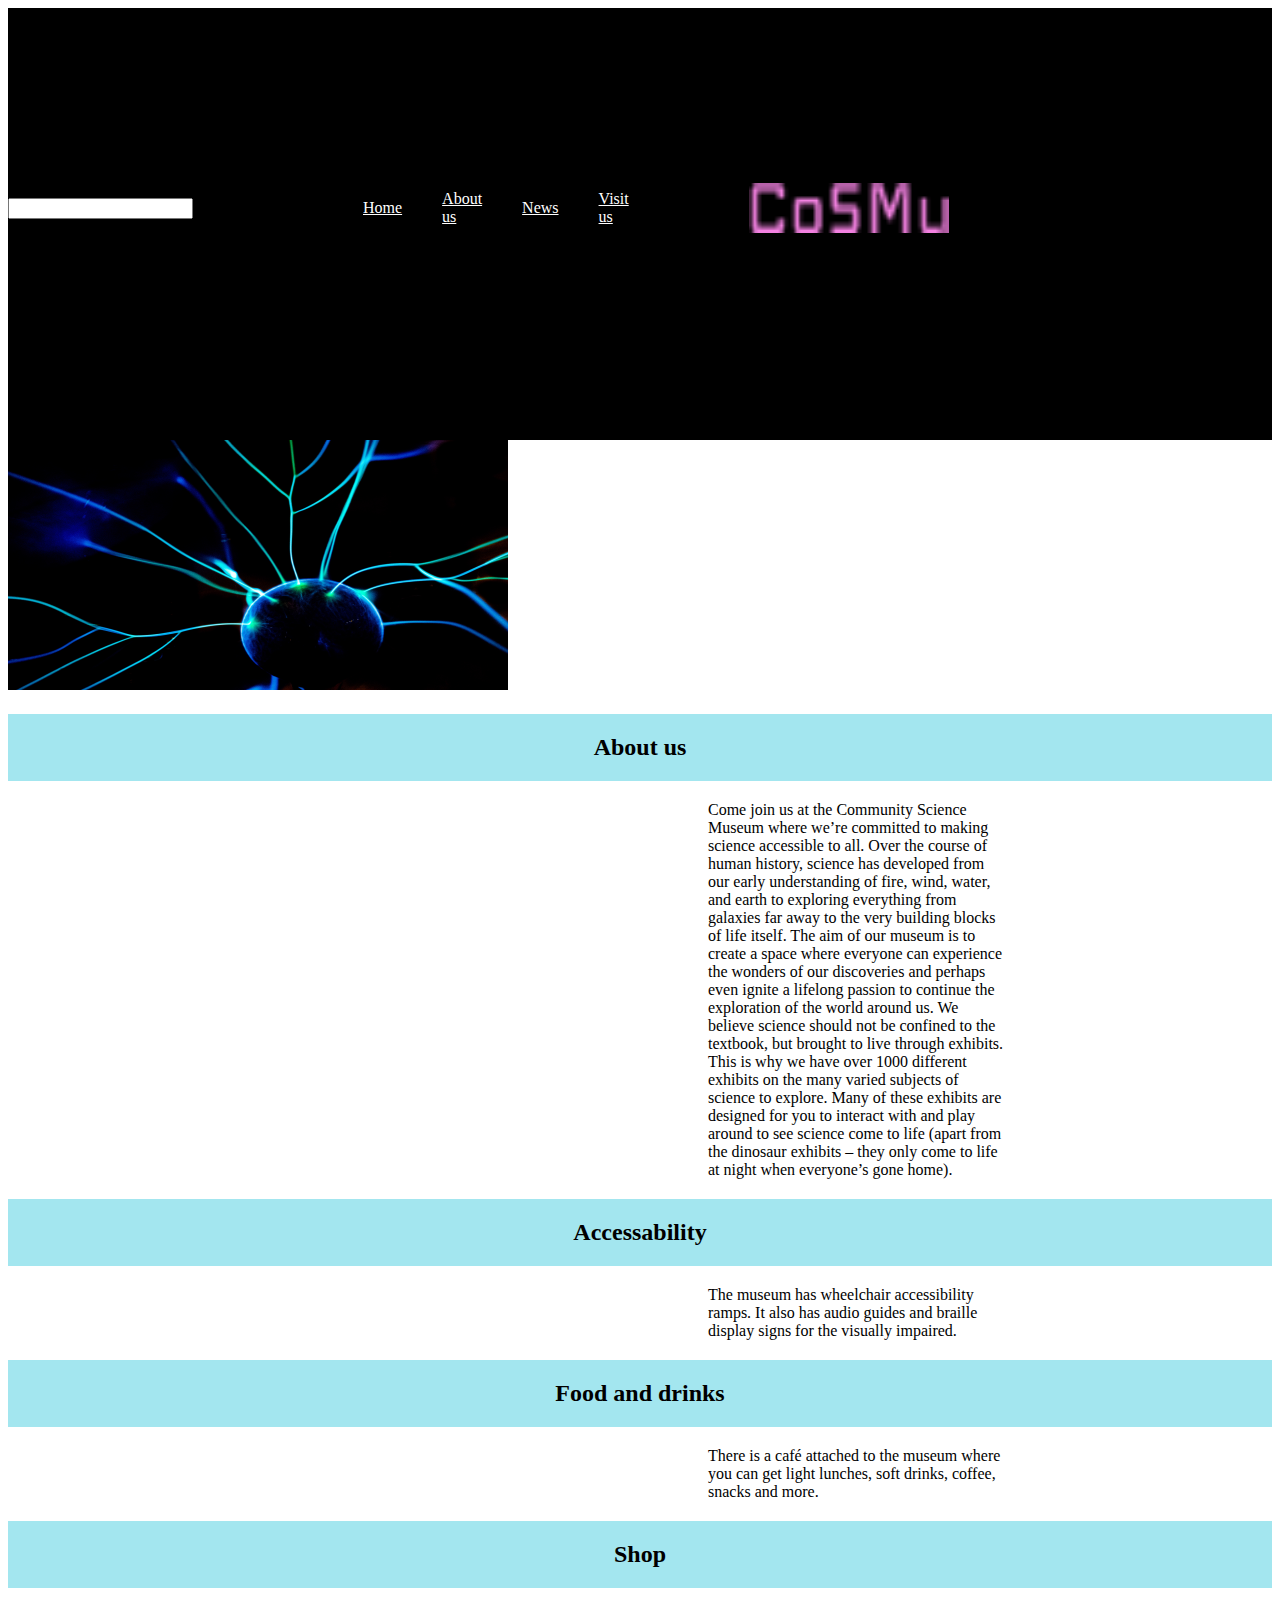
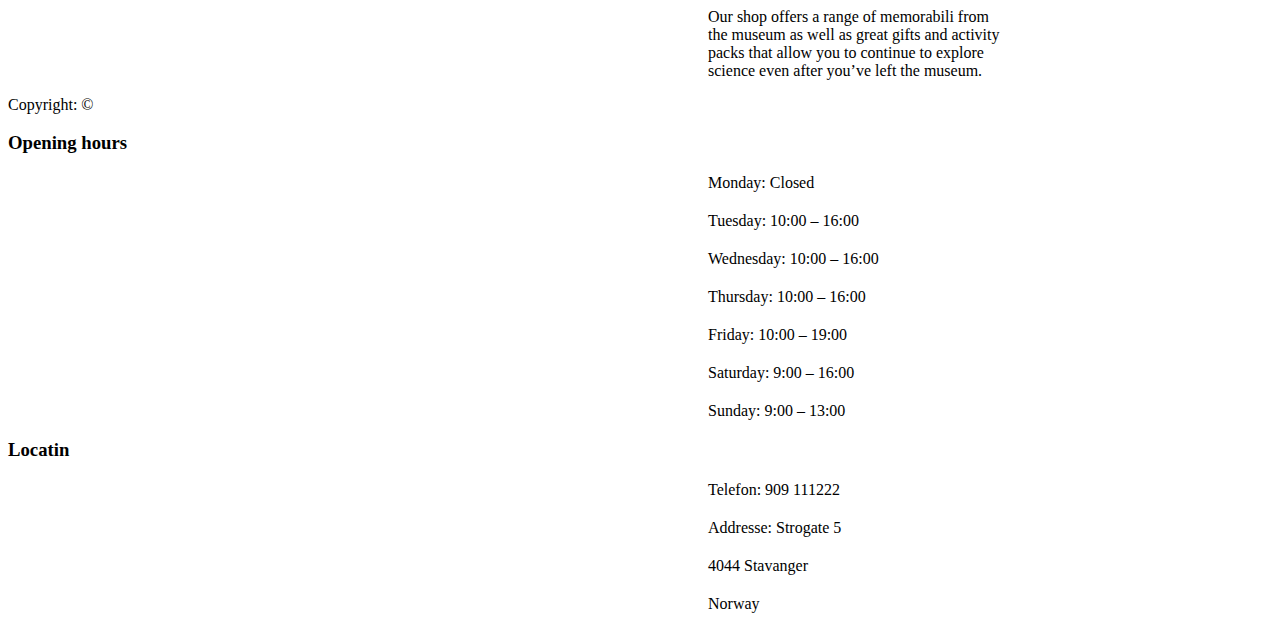
==== commit 37767538: "clone to main" ====
--- a/about.html
+++ b/about.html
@@ -12,27 +12,22 @@
 </head>
 <body>
     <header>
+        <input type="checbox" id menu= "checkbox"/>
+        <label for="menu-checkbox" class="hamburger-icon"> <i class="fas fa-bars"></i></label>
         <a href="index.html"></a>
-        <img src="icons/logo text A.png" alt="logo of the museum" class="logo"/>
-        <h1>Community Science Museum</h1>
-        <img src="icons/eksplore together.png" alt="label with text: Explore together"  class="Explore together"/>
-        <nav>
-            <nav>    
-                <a href="index.html">The Community Science Museum</a>
-                <a href="about.html"class="active">About us</a>
-                <a href="explore teachers.html">Explore teachers</a>
-                <a href="explore kids.html">Explore kids</a>
-                <a href="exhibitions.html">Exhibitions and spaces</a>
-                <a href="Special events.html">Special events</a>
-                <a href="visit.html">Visit us</a>
-                <a href="tickets.html">Tickets</a>
-                <a href="get involved.html">Get involved</a>
-            </nav>
-        </nav>  
+        <nav> 
+            <a href="index.html" class="active">Home</a>
+            <a href="about.html">About us</a>
+            <a href="explore teachers.html">News</a>
+            <a href="explore kids.html">Visit us</a>
+        </nav>    
+            <img src="icons/CoSMu.png" class="logo" alt="text Cosmo">
+            <h1>The Community Science Museum</h1>
+            <h2 class="explore">~ Explore together ~</h2>
     </header>
     <main>
+        <img src="images/Science image.jpg" alt="electric ball with electric wibes in turquoise colors" class="science"/>
         <h2 class="about">About us</h2>
-        <img src="images/Science image.jpg" alt="electric ball with electric wibes in turquoise colors" class="science"/>
         <p>Come join us at the Community Science Museum where we’re committed to making science accessible to all.
             Over the course of human history, science has developed from our early understanding of fire, wind, water, and earth to exploring everything from galaxies far away to the very building blocks of life itself.
             The aim of our museum is to create a space where everyone can experience the wonders of our discoveries and perhaps even ignite a lifelong passion to continue the exploration of the world around us.
--- a/css/styles.css
+++ b/css/styles.css
@@ -30,6 +30,7 @@
    color:#D380C3;
    width: 200px;
    height: 50px;
+   margin-left: 100px;
 }
 
 #menu-checkbox:checked ~ nav {
@@ -98,32 +99,16 @@
     display: flex;
     margin-left: 400px;
 }
-img {
-    display:flex;
-}
-    
-
-img {
-    background-image: url (;
-}
-
-
-
-.news-button {
-    text-align:center;
-    background-color:#E4AD9C;
-    width:200px;
-    height:25px;
-    border-radius:6px;
-}
-.read-button {
-    text-align: center;
-    background-color:#A3E6EC;
-    width:200px;
-    height:25px;
-    border-radius: 6px;
-}
-
+
+    
+
+section {
+    background-image: url("../images/GALAXY\ TO\ MUSEUM.jpg");
+    background-size: cover ;
+    background-repeat: no-repeat;
+    max-width: 600PX;
+    max-height: 500px;
+}
 
 .astronaut {
     background-image:"../images/andrew-ruiz-348421.jpg";
@@ -162,28 +147,13 @@
     width: 300px;
     height: 50px;
     border-radius:10px;
-    
+    background-color:#FFB154;
 }
 .ticket-button {
-    background-color:#B9CBEE;
-}
-
-.teacher-button {
-    background-color:#CBC41B;
-}
-.kids-button {
-    background-color:#F89E5D;
-}
-.exhibition-button {
-    background-color:#E1D6CD;
-}
-
-.events-button {
     background-color:#D380C3;
-}
-
-.item4 {
-    background-image:"../images/billetto-editorial-334686.jpg";
+    color:black;
+    text-align: center;
+    text-decoration: solid;
 }
 
 .museum {
@@ -202,7 +172,7 @@
 
 p {
     margin-top: 20px;
-    margin-left: 50px;
+    margin-left: 700px;
     max-width:600px;
     width:300px;
     position: relative;
